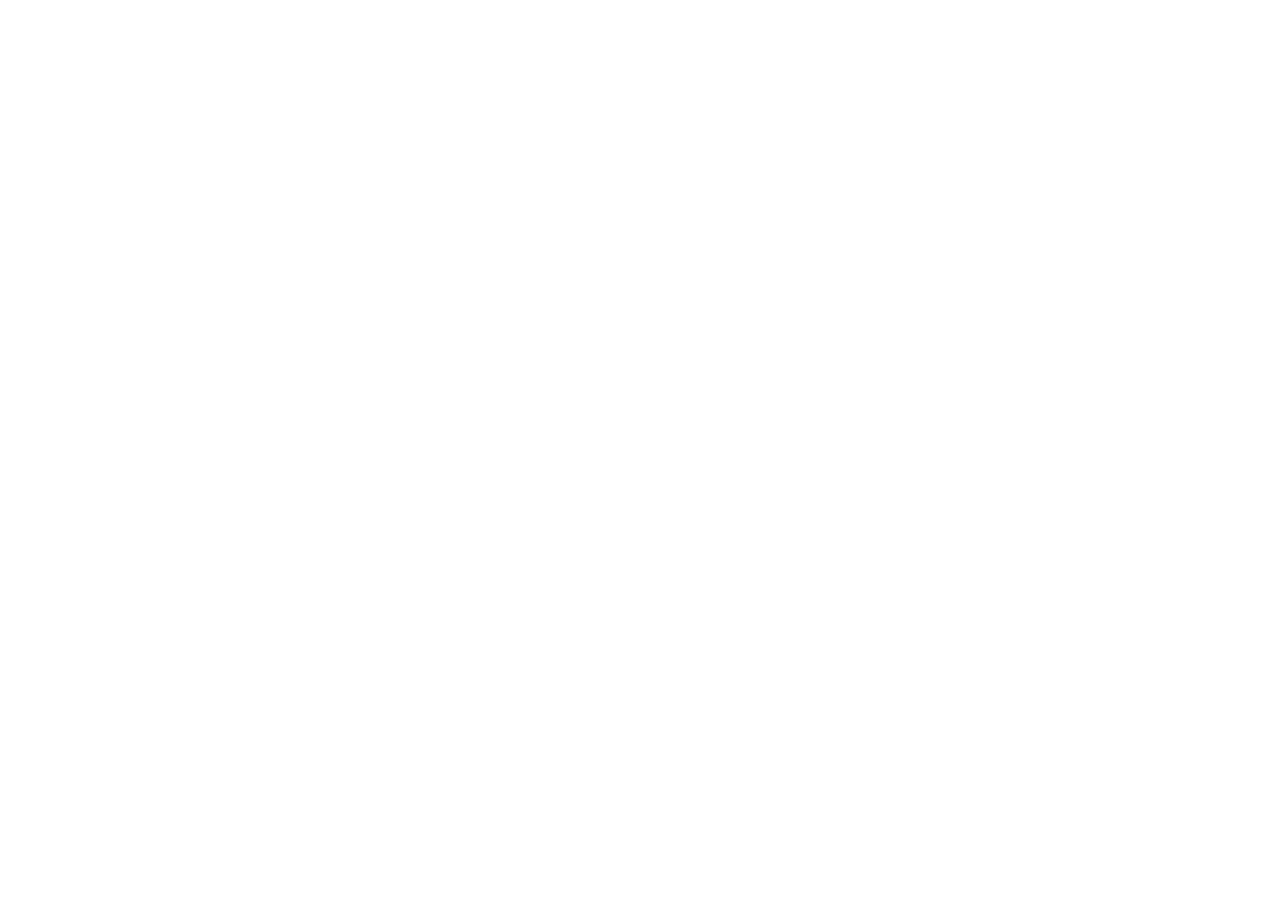
==== src/main/resources/templates/index.html @ 3baf1e6d "register 페이지 fitme developer 에서만" ====
<!DOCTYPE html>
<html lang="en" xmlns:th="http://www.thymeleaf.org"  xmlns:sec="http://www.thymeleaf.org/thymeleaf-extras-springsecurity5">
<head>
    <meta charset="UTF-8">
    <title>메인</title>
</head>
<body>
<h1>핏미 메인 페이지</h1>
<!--원래는 핏미 홈페이지로 리다이렉트 시키지만 현재는 핏미 홈페이지가 없으므로 네이버 메인 페이지로 리다이렉트 시킨다-->
<meta http-equiv="refresh" content="0;URL='http://49.247.136.36/fitme_index.php'">

<!--<span th:text="${member}">status</span>-->

<!--<a sec:authorize="isAuthenticated()" th:href="@{/logout}">로그아웃?</a>-->
<hr>
</body>
</html>
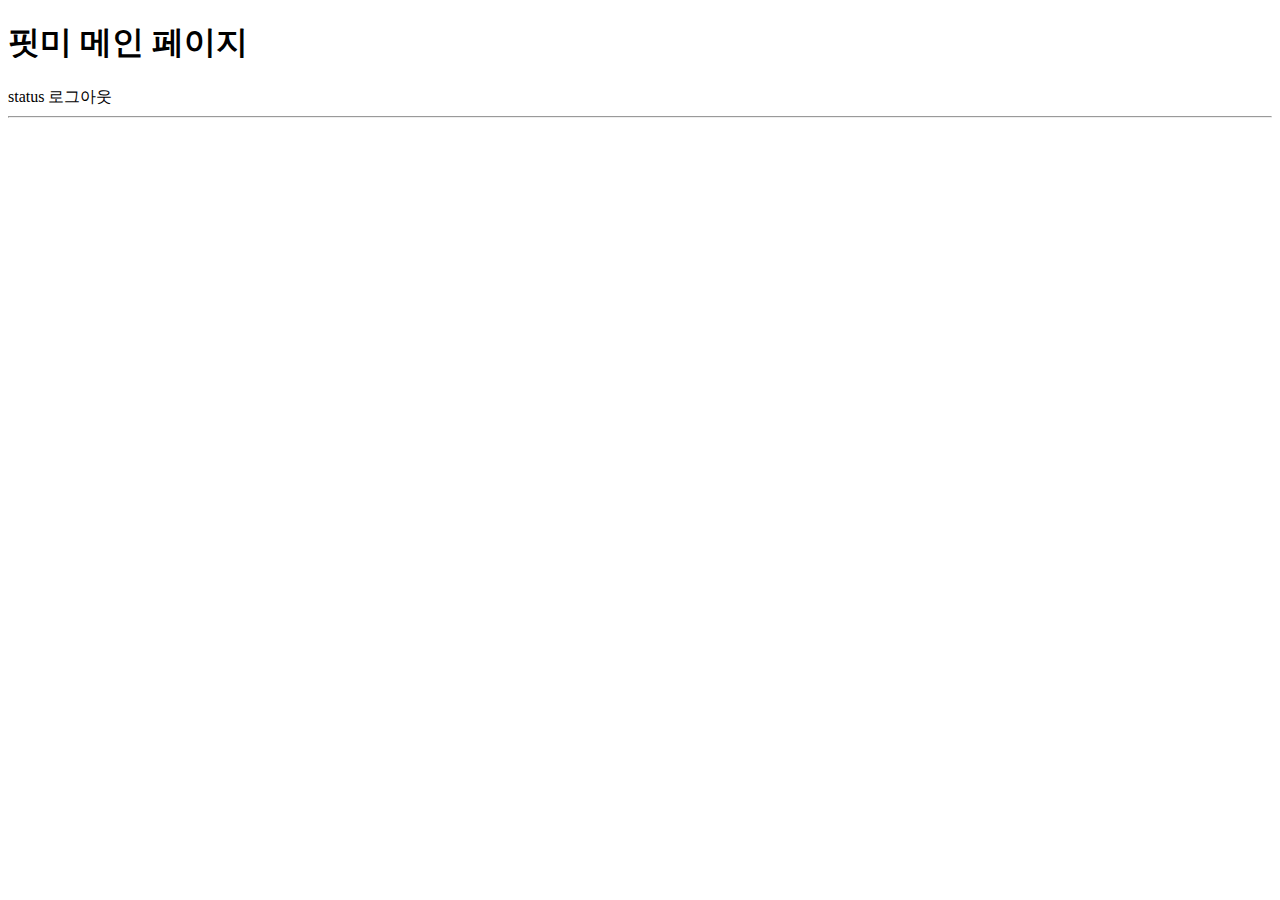
==== commit c71ccff7: "9" ====
--- a/src/main/resources/templates/index.html
+++ b/src/main/resources/templates/index.html
@@ -7,11 +7,14 @@
 <body>
 <h1>핏미 메인 페이지</h1>
 <!--원래는 핏미 홈페이지로 리다이렉트 시키지만 현재는 핏미 홈페이지가 없으므로 네이버 메인 페이지로 리다이렉트 시킨다-->
-<meta http-equiv="refresh" content="0;URL='http://49.247.136.36/fitme_index.php'">
+<!--http://49.247.136.36/fitme_login_ok.php?name=".$username-->
 
-<!--<span th:text="${member}">status</span>-->
+<!--<meta http-equiv="refresh" content="0;URL='http://49.247.136.36/main/main.php'">-->
 
-<!--<a sec:authorize="isAuthenticated()" th:href="@{/logout}">로그아웃?</a>-->
+
+<span th:text="${member}">status</span>
+
+<a sec:authorize="isAuthenticated()" th:href="@{/logout}">로그아웃</a>
 <hr>
 </body>
 </html>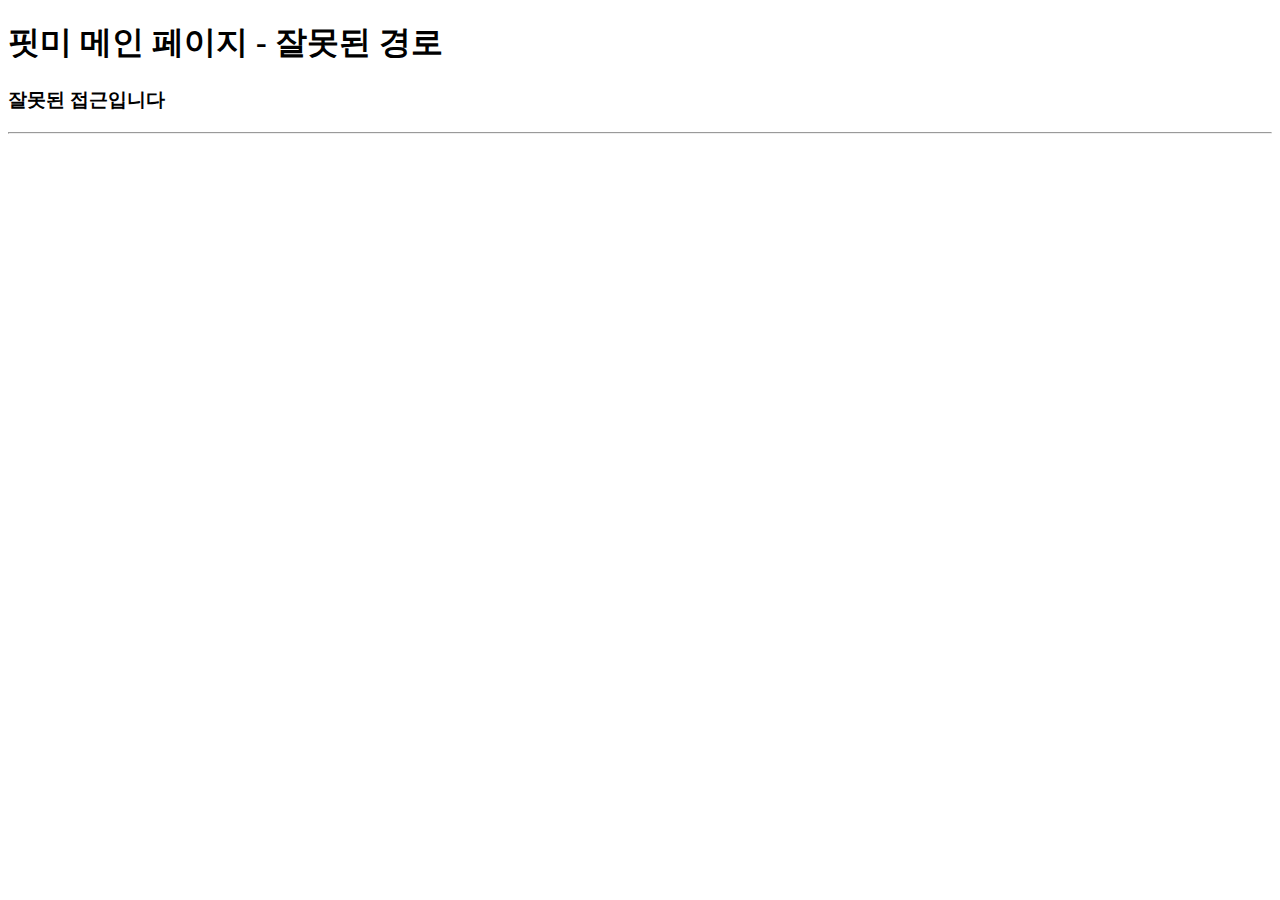
==== commit 84cc0092: "9" ====
--- a/src/main/resources/templates/index.html
+++ b/src/main/resources/templates/index.html
@@ -5,16 +5,17 @@
     <title>메인</title>
 </head>
 <body>
-<h1>핏미 메인 페이지</h1>
+<h1>핏미 메인 페이지 - 잘못된 경로</h1>
 <!--원래는 핏미 홈페이지로 리다이렉트 시키지만 현재는 핏미 홈페이지가 없으므로 네이버 메인 페이지로 리다이렉트 시킨다-->
-<!--http://49.247.136.36/fitme_login_ok.php?name=".$username-->
 
 <!--<meta http-equiv="refresh" content="0;URL='http://49.247.136.36/main/main.php'">-->
 
+<!--<span th:text="${member}">status</span>-->
 
-<span th:text="${member}">status</span>
-
-<a sec:authorize="isAuthenticated()" th:href="@{/logout}">로그아웃</a>
+<!--<a sec:authorize="isAuthenticated()" th:href="@{/logout}">로그아웃</a>-->
+<h3>
+    잘못된 접근입니다
+</h3>
 <hr>
 </body>
 </html>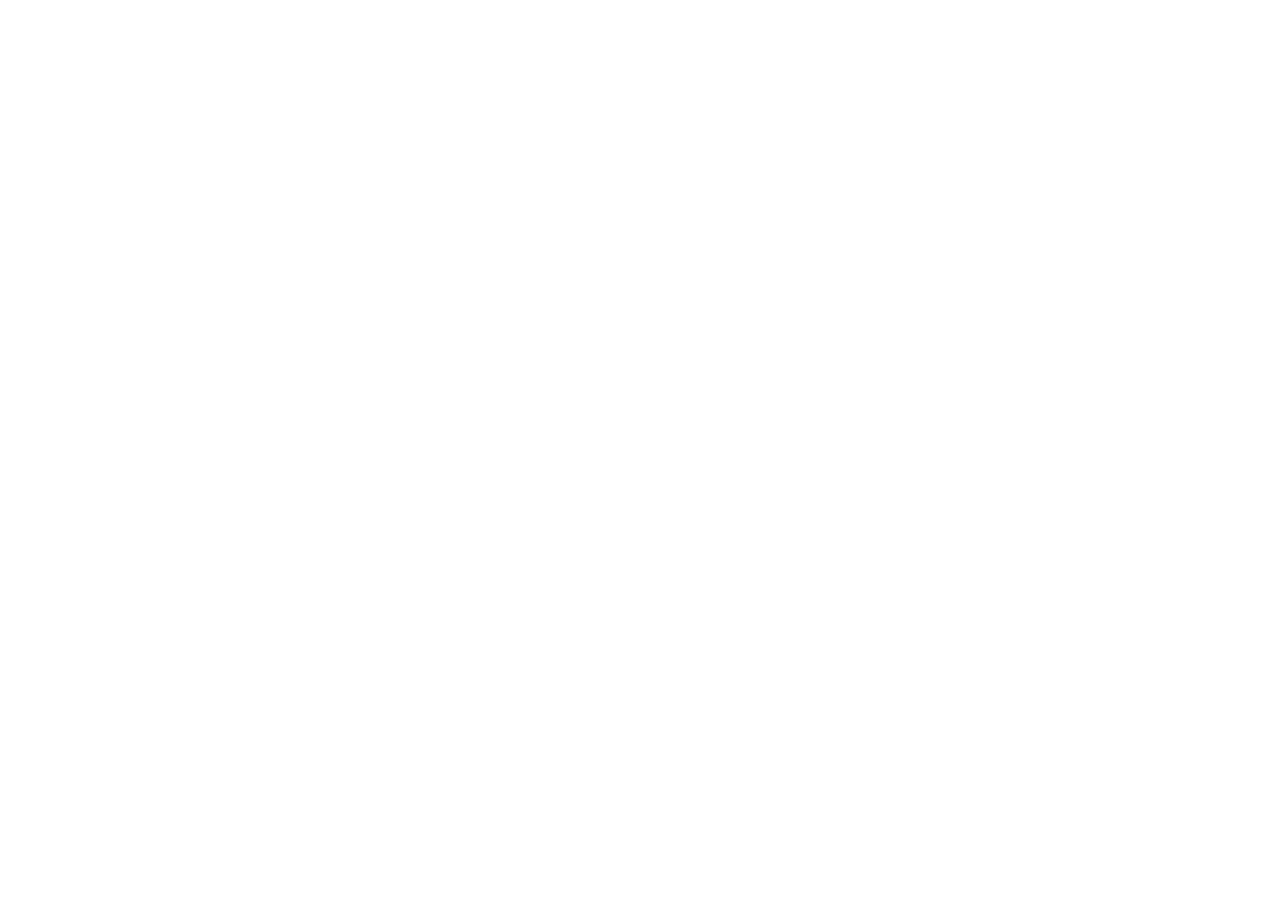
==== commit dc6df573: "로그인페이지" ====
--- a/src/main/resources/templates/index.html
+++ b/src/main/resources/templates/index.html
@@ -8,14 +8,9 @@
 <h1>핏미 메인 페이지 - 잘못된 경로</h1>
 <!--원래는 핏미 홈페이지로 리다이렉트 시키지만 현재는 핏미 홈페이지가 없으므로 네이버 메인 페이지로 리다이렉트 시킨다-->
 
-<!--<meta http-equiv="refresh" content="0;URL='http://49.247.136.36/main/main.php'">-->
+<meta http-equiv="refresh" content="0;URL='http://49.247.136.36/main/main.php'">
 
-<!--<span th:text="${member}">status</span>-->
 
-<!--<a sec:authorize="isAuthenticated()" th:href="@{/logout}">로그아웃</a>-->
-<h3>
-    잘못된 접근입니다
-</h3>
 <hr>
 </body>
 </html>